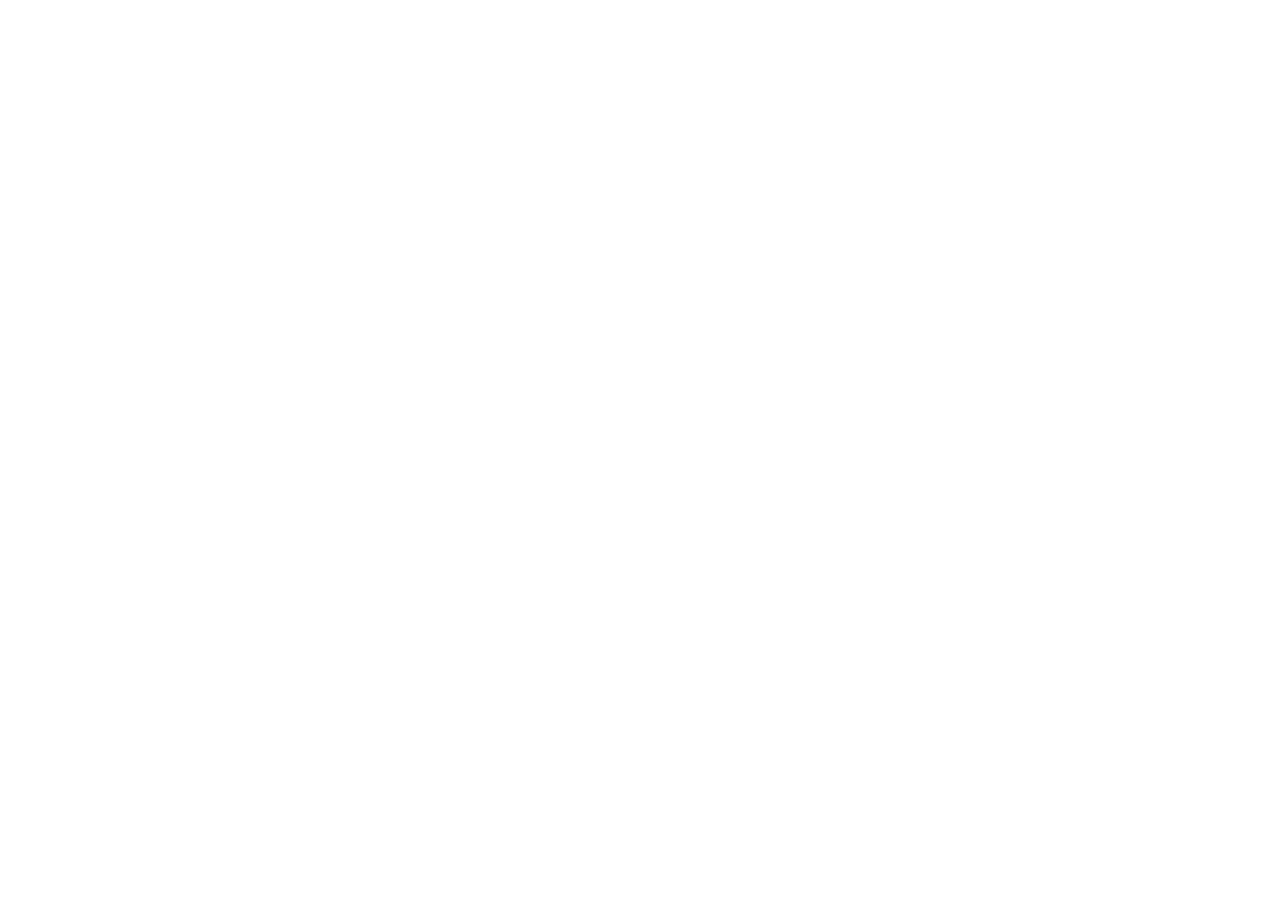
==== index.html @ 962b22c9 "Update index.html" ====
<!doctype html>
<html lang="en">
  <head>
    <meta charset="utf-8">
    <meta name="viewport" content="width=device-width, initial-scale=1">
    <link href="https://cdn.jsdelivr.net/npm/bootstrap@5.0.0-beta1/dist/css/bootstrap.min.css" rel="stylesheet" integrity="sha384-giJF6kkoqNQ00vy+HMDP7azOuL0xtbfIcaT9wjKHr8RbDVddVHyTfAAsrekwKmP1" crossorigin="anonymous">
    <link rel="stylesheet" href="style.css">
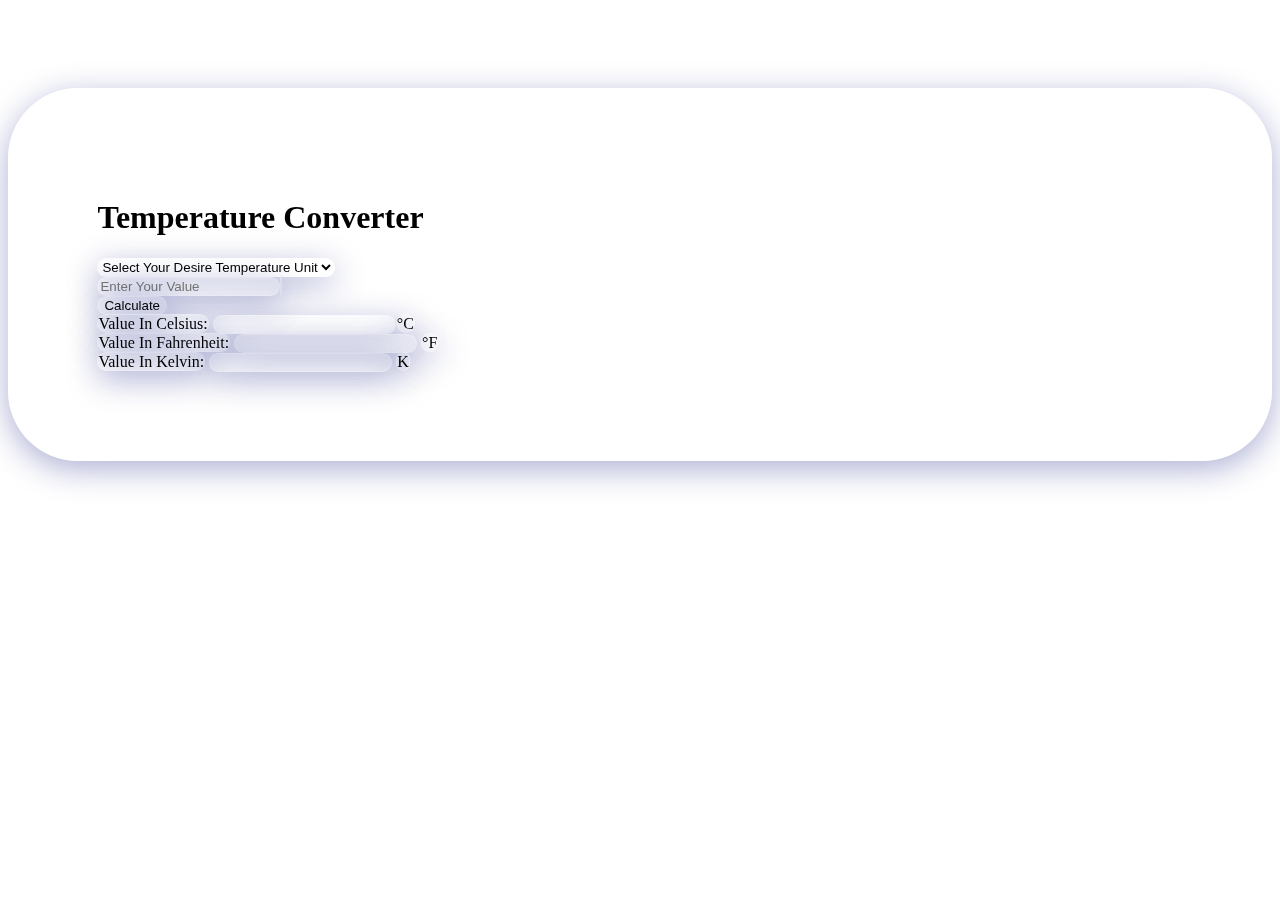
==== commit 6692e275: "Update index.html" ====
--- a/index.html
+++ b/index.html
@@ -4,4 +4,87 @@
     <meta charset="utf-8">
     <meta name="viewport" content="width=device-width, initial-scale=1">
     <link href="https://cdn.jsdelivr.net/npm/bootstrap@5.0.0-beta1/dist/css/bootstrap.min.css" rel="stylesheet" integrity="sha384-giJF6kkoqNQ00vy+HMDP7azOuL0xtbfIcaT9wjKHr8RbDVddVHyTfAAsrekwKmP1" crossorigin="anonymous">
-    <link rel="stylesheet" href="style.css">+    <link rel="stylesheet" href="style.css">
+    <title>Temperature Converter</title>
+  </head>
+
+  <body>
+
+    <!-- Background will be changed according to the Temperature -->
+
+    <video autoplay muted loop id="default">
+        <source src="default.webm" type="video/mp4">
+    </video>
+    <video autoplay muted loop id="twf">
+        <source src="25.mp4" type="video/mp4">
+    </video>
+    <video autoplay muted loop id="thf">
+        <source src="35.mp4" type="video/mp4">
+    </video>
+    <video autoplay muted loop id="hundred">
+        <source src="100.mp4" type="video/mp4">
+    </video>
+    <video autoplay muted loop id="fif">
+        <source src="55.mp4" type="video/mp4">
+    </video>
+    <video autoplay muted loop id="one">
+        <source src="1.mp4" type="video/mp4">
+    </video>
+    <video autoplay muted loop id="zero">
+        <source src="0.mp4" type="video/mp4">
+    </video>
+    <main>
+        <div class="container">
+            <div class="row">
+                <div class="col-md-6 mx-auto">
+                    <div class="card card-body text-center pt-4">
+                        <h1 id="heading" class="pb-4 display-5">
+                            Temperature Converter
+                        </h1>
+                        <form id="temp-form">
+                            <div class="form-group pt-2">
+                                <select id="tempUnit" class="form-select" aria-label="Default select example">
+                                    <option selected>Select Your Desire Temperature Unit</option>
+                                    <option value="fahrenheit">Fahrenheit</option>
+                                    <option value="celsius">Celsius</option>
+                                    <option value="kelvin">Kelvin</option>
+                                </select>
+                            </div>
+                            <div class="form-group pt-2">
+                                <div class="input-group">
+                                    <input type="number" class="form-control" id="UIinputValue" placeholder="Enter Your Value">
+                                    <span class="input-group-text" id="UIinputValueUnit"></span>
+                                </div>
+                            </div>
+                            <div class="form-group d-grid pt-4">
+                                <input type="submit" value="Calculate" class="btn btn-dark calculateBtn">
+                            </div>
+                        </form>
+                      <div class="form-group pt-4">
+                            <div class="input-group pt-1">
+                                <span class="input-group-text"> Value In Celsius:</span>
+                                <input type="number" class="form-control" id="result-celsius" disabled><span class="input-group-text">&deg;C</span>
+                            </div>
+                            <div class="input-group pt-1">
+                                <span class="input-group-text"> Value In Fahrenheit:</span>
+                                <input type="number" class="form-control" id="result-fahrenheit" disabled>
+                                <span class="input-group-text">&deg;F</span>
+                            </div>
+                            <div class="input-group pt-1">
+                                <span class="input-group-text"> Value In Kelvin:</span>
+                                <input type="number" class="form-control" id="result-kelvin" disabled>
+                                <span class="input-group-text">K</span>
+                            </div>
+                        </div>
+                    </div>
+                </div>
+            </div>
+        </div>
+    </main>
+    <script src="https://cdn.jsdelivr.net/npm/bootstrap@5.0.0-beta1/dist/js/bootstrap.bundle.min.js" integrity="sha384-ygbV9kiqUc6oa4msXn9868pTtWMgiQaeYH7/t7LECLbyPA2x65Kgf80OJFdroafW" crossorigin="anonymous"></script>
+    <script src="https://cdn.jsdelivr.net/npm/@popperjs/core@2.5.4/dist/umd/popper.min.js" integrity="sha384-q2kxQ16AaE6UbzuKqyBE9/u/KzioAlnx2maXQHiDX9d4/zp8Ok3f+M7DPm+Ib6IU" crossorigin="anonymous"></script>
+    <script src="https://cdn.jsdelivr.net/npm/bootstrap@5.0.0-beta1/dist/js/bootstrap.min.js" integrity="sha384-pQQkAEnwaBkjpqZ8RU1fF1AKtTcHJwFl3pblpTlHXybJjHpMYo79HY3hIi4NKxyj" crossorigin="anonymous"></script>
+
+    <script src="script.js"></script>
+  </body>
+</html>
--- a/style.css
+++ b/style.css
@@ -0,0 +1,31 @@
+body{
+    font-family: 'Audiowide', cursive;
+}
+
+.container{
+    margin-top: 7%;
+}
+
+.card{
+    padding: 7%
+}
+.card,.form-control,.form-select,.input-group-text,.calculateBtn,option{
+    background-color: rgba(216, 221, 216, 0.726); background: rgba( 255, 255, 255, 0.35 );
+    box-shadow: 0 8px 32px 0 rgba( 31, 38, 135, 0.37 );
+    backdrop-filter: blur( 7px );
+    -webkit-backdrop-filter: blur( 07px );
+    border-radius: 70px;
+    border: 1px solid rgba( 255, 255, 255, 0.18 );
+}
+
+.calculateBtn{
+    color: #000;
+}
+
+#default,#twf,#thf,#zero,#one,#fif,#hundred{
+position: fixed;
+  right: 0;
+  bottom: 0;
+  min-width: 100%;
+  min-height: 100%;
+}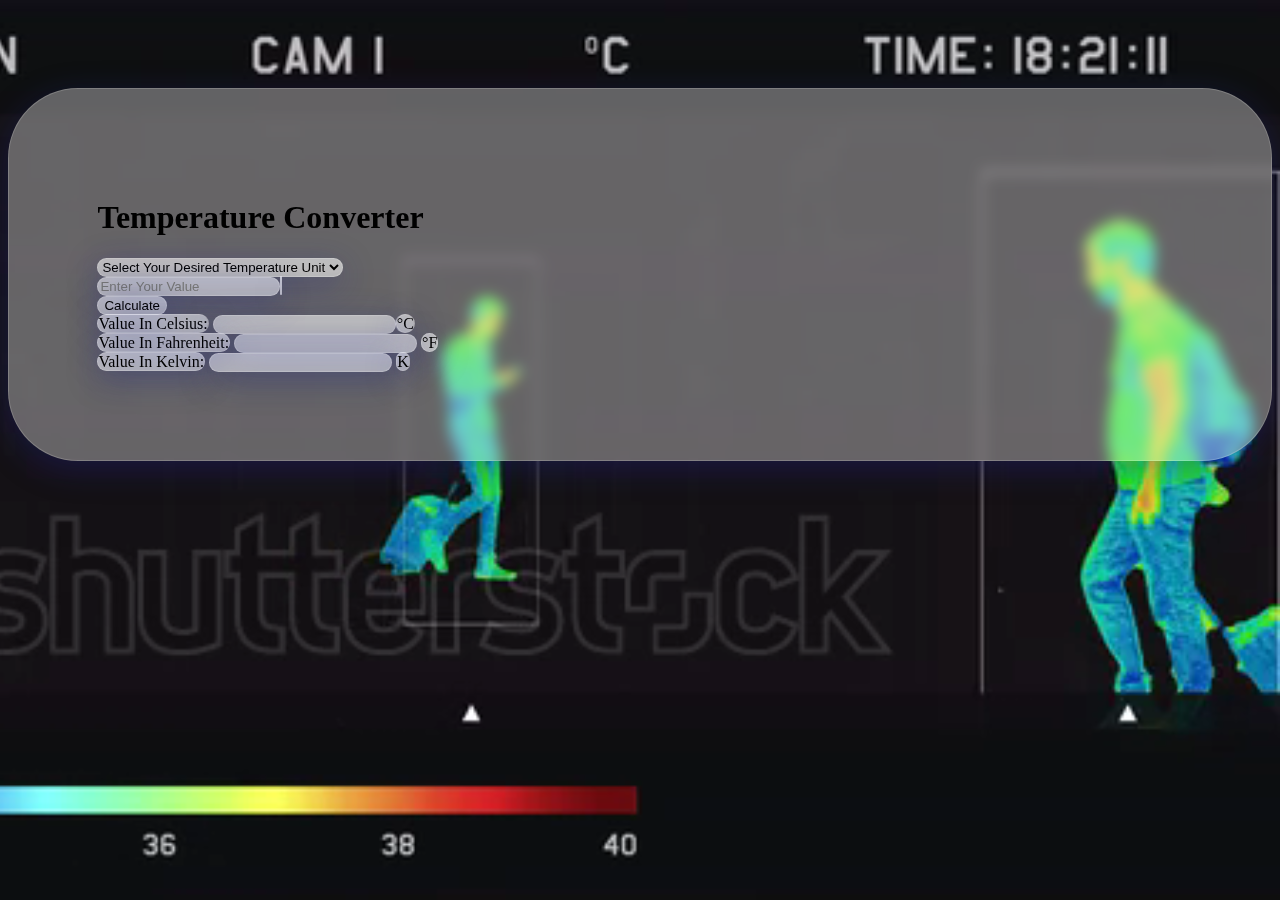
==== commit 36002e7d: "Update index.html" ====
--- a/index.html
+++ b/index.html
@@ -44,7 +44,7 @@
                         <form id="temp-form">
                             <div class="form-group pt-2">
                                 <select id="tempUnit" class="form-select" aria-label="Default select example">
-                                    <option selected>Select Your Desire Temperature Unit</option>
+                                    <option selected>Select Your Desired Temperature Unit</option>
                                     <option value="fahrenheit">Fahrenheit</option>
                                     <option value="celsius">Celsius</option>
                                     <option value="kelvin">Kelvin</option>
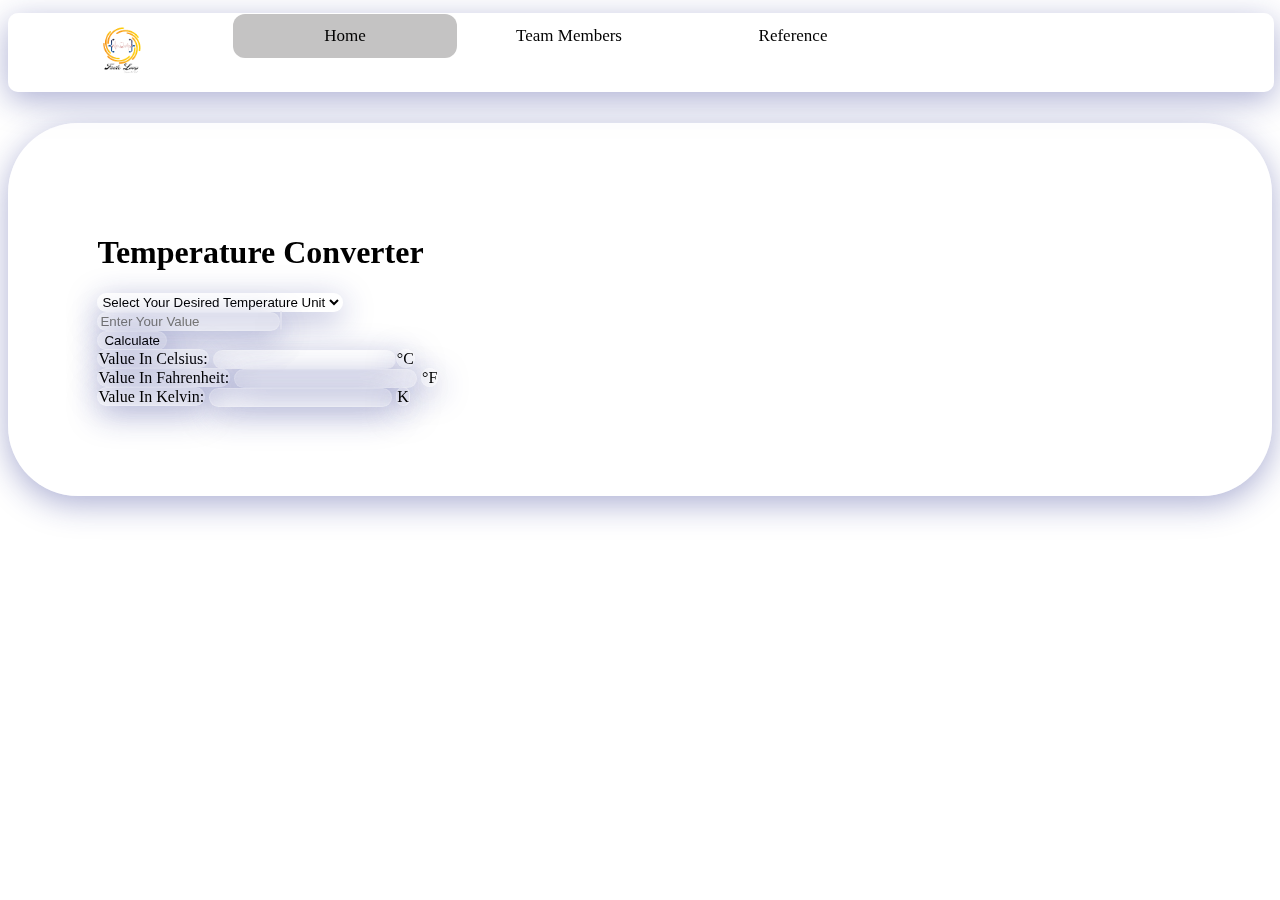
==== commit 3497f40e: "Merge branch 'main' of https://github.com/AnujFLC/Webslingers" ====
--- a/index.html
+++ b/index.html
@@ -13,7 +13,7 @@
     <!-- Background will be changed according to the Temperature -->
 
     <video autoplay muted loop id="default">
-        <source src="default.webm" type="video/mp4">
+        <source src="default.mp4" type="video/mp4">
     </video>
     <video autoplay muted loop id="twf">
         <source src="25.mp4" type="video/mp4">
@@ -35,6 +35,14 @@
     </video>
     <main>
         <div class="container">
+        <div class="navbar">
+            <a href="#"><img src="./1.png" alt="finte loop logo" class="logo"></a>
+        
+            <a class="active" href="index.html">Home</a>
+            <a class="" href="./abt.html"> Team Members</a>
+            <a href="reffer.html">Reference</a>
+        
+        </div>
             <div class="row">
                 <div class="col-md-6 mx-auto">
                     <div class="card card-body text-center pt-4">
--- a/style.css
+++ b/style.css
@@ -1,5 +1,57 @@
 body{
-    font-family: 'Audiowide', cursive;
+    font-family: cursive;
+}
+/* Style the navigation bar */
+.navbar {
+    width: 100%;
+    background-color: rgba(216, 221, 216, 0.726);
+    background: rgba(255, 255, 255, 0.35);
+    box-shadow: 0 8px 32px 0 rgba(31, 38, 135, 0.37);
+    backdrop-filter: blur(7px);
+    -webkit-backdrop-filter: blur(07px);
+    border-radius: 70px;
+    border: 1px solid rgba(255, 255, 255, 0.18);
+    overflow: auto;
+    border-radius: 10px;
+    margin-bottom: 31px;
+    height: auto;
+    margin-top: -75px;
+    padding: 0px 0px;
+
+
+}
+
+
+.navbar img {
+    width: 48px;
+    height: auto;
+}
+
+.navbar a {
+    float: left;
+    text-align: center;
+    padding: 12px;
+    color: black;
+    text-decoration: none;
+    font-size: 17px;
+    border-radius: 12px;
+    width: 200px;
+
+}
+
+.navbar a:hover {
+    background-color: rgba(160, 160, 160, 0.822);
+}
+
+.active {
+    background-color: #24232345;
+}
+
+@media screen and (max-width: 500px) {
+    .navbar a {
+        float: none;
+        display: block;
+    }
 }
 
 .container{
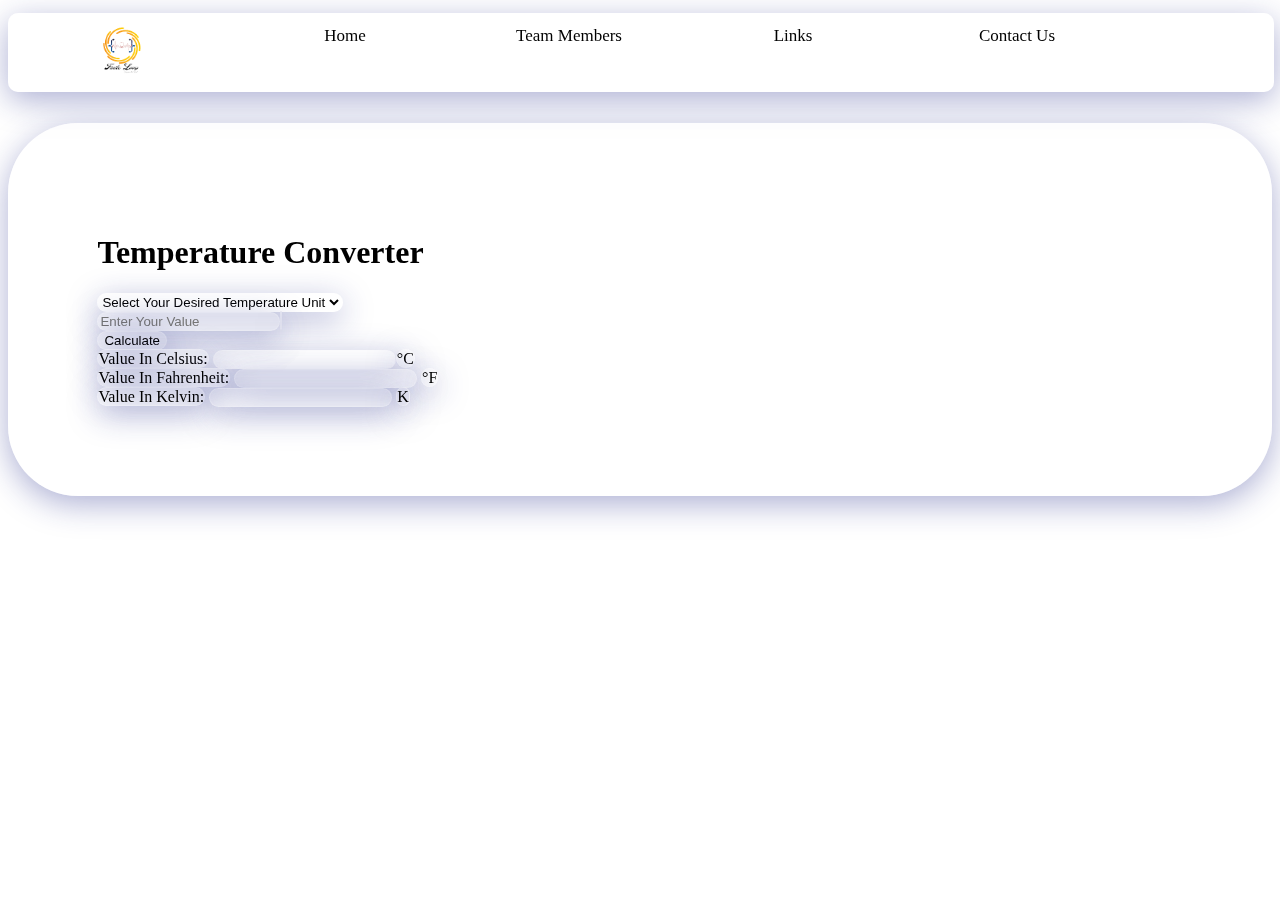
==== commit 8f8c08ea: "Update index.html" ====
--- a/index.html
+++ b/index.html
@@ -36,11 +36,12 @@
     <main>
         <div class="container">
         <div class="navbar">
-            <a href="#"><img src="./1.png" alt="finte loop logo" class="logo"></a>
+            <a href="https://www.finiteloop.co.in/"><img src="./1.png" alt="finte loop logo" class="logo"></a>
         
-            <a class="active" href="index.html">Home</a>
-            <a class="" href="./abt.html"> Team Members</a>
-            <a href="reffer.html">Reference</a>
+            <a  id="home" href="./index.html" >Home</a>
+            <a  id="abt" href="./abt.html" >Team Members</a>
+            <a  id="abt" href="./link.html" >Links</a>
+            <a  id="abt" href="./contact.html" >Contact Us</a>
         
         </div>
             <div class="row">
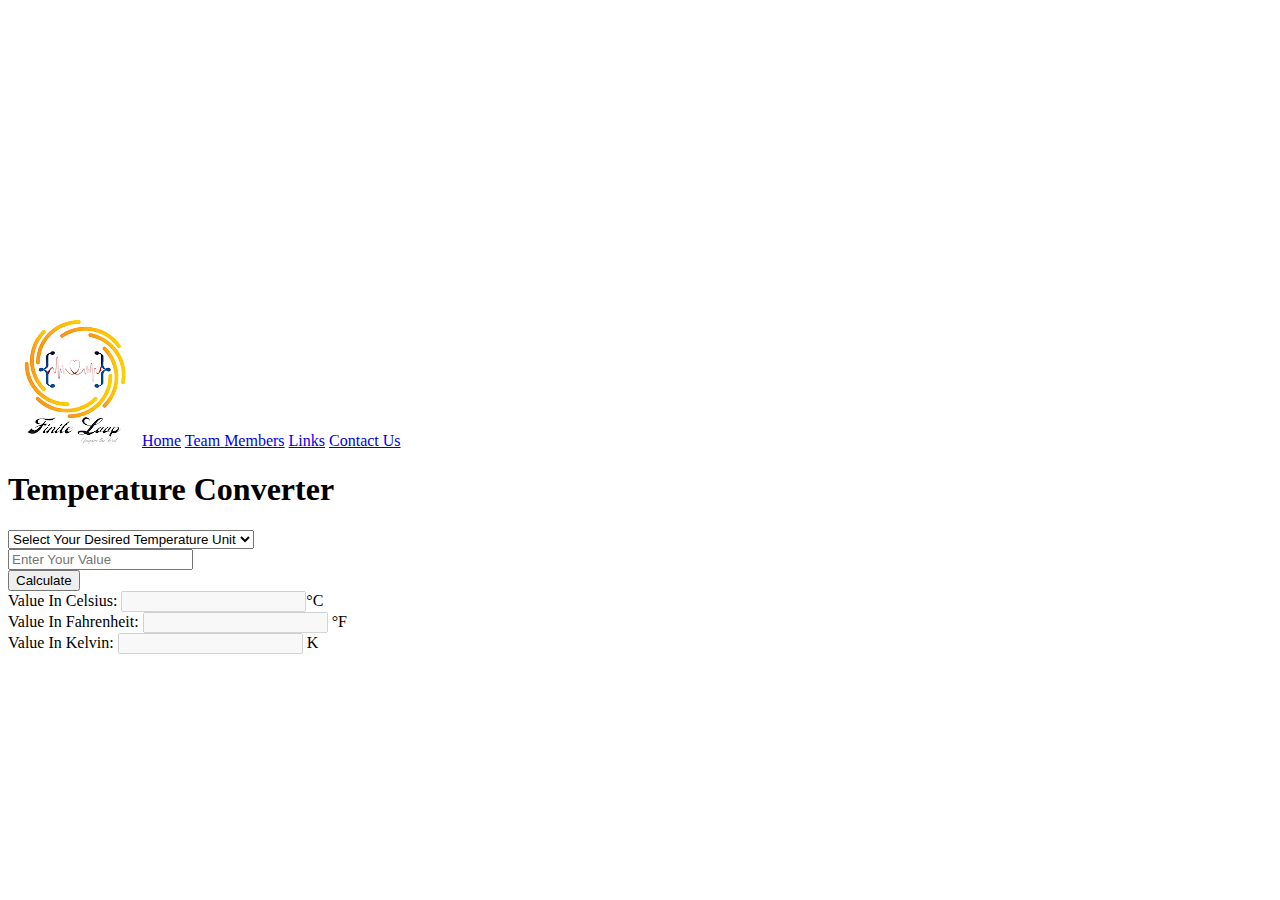
==== commit a5e2186b: "Update index.html" ====
--- a/index.html
+++ b/index.html
@@ -4,7 +4,7 @@
     <meta charset="utf-8">
     <meta name="viewport" content="width=device-width, initial-scale=1">
     <link href="https://cdn.jsdelivr.net/npm/bootstrap@5.0.0-beta1/dist/css/bootstrap.min.css" rel="stylesheet" integrity="sha384-giJF6kkoqNQ00vy+HMDP7azOuL0xtbfIcaT9wjKHr8RbDVddVHyTfAAsrekwKmP1" crossorigin="anonymous">
-    <link rel="stylesheet" href="style.css">
+    <link rel="stylesheet" href="style2.css">
     <title>Temperature Converter</title>
   </head>
 
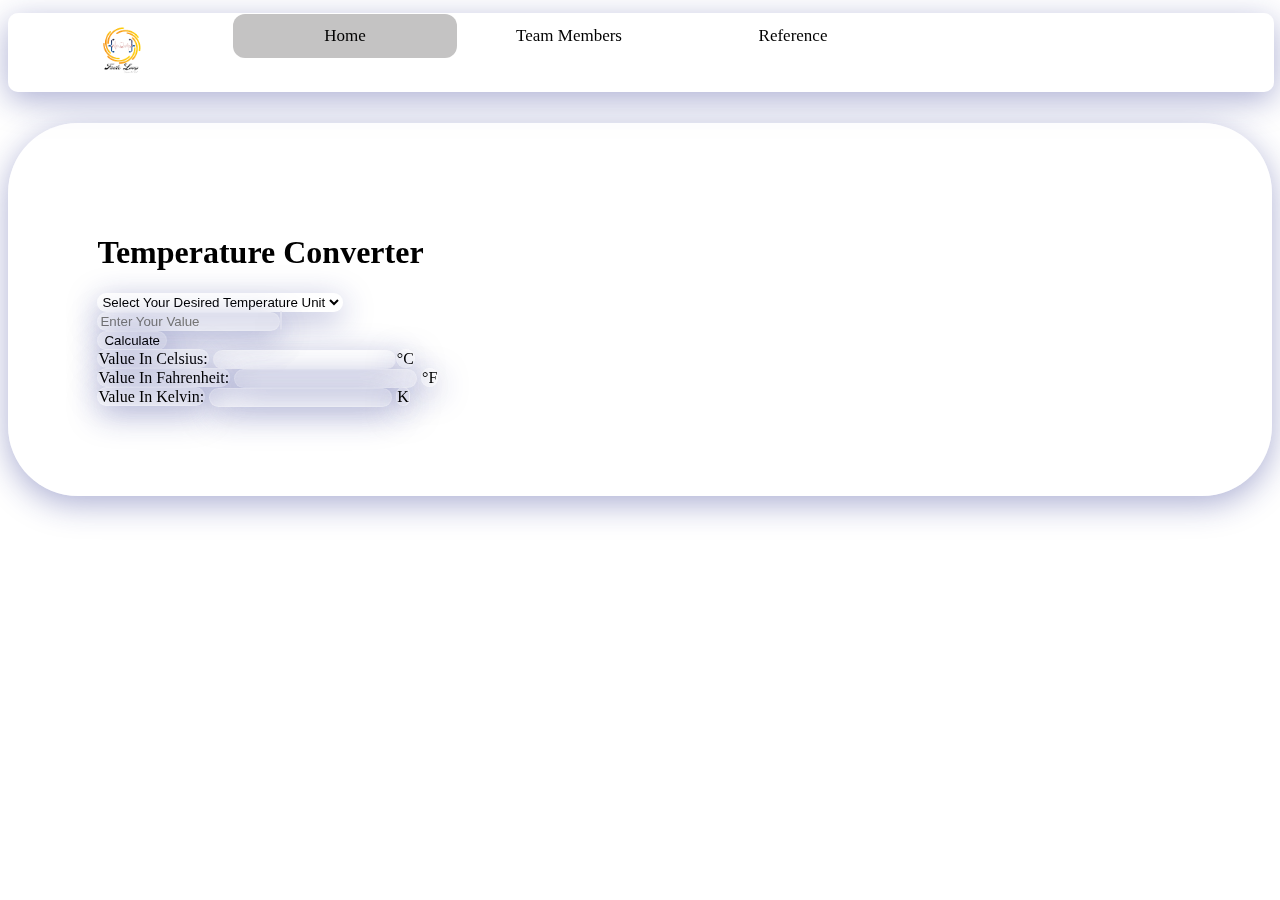
==== commit ba1b521b: "Conflict In the Repository restored" ====
--- a/index.html
+++ b/index.html
@@ -4,7 +4,7 @@
     <meta charset="utf-8">
     <meta name="viewport" content="width=device-width, initial-scale=1">
     <link href="https://cdn.jsdelivr.net/npm/bootstrap@5.0.0-beta1/dist/css/bootstrap.min.css" rel="stylesheet" integrity="sha384-giJF6kkoqNQ00vy+HMDP7azOuL0xtbfIcaT9wjKHr8RbDVddVHyTfAAsrekwKmP1" crossorigin="anonymous">
-    <link rel="stylesheet" href="style2.css">
+    <link rel="stylesheet" href="style.css">
     <title>Temperature Converter</title>
   </head>
 
@@ -36,12 +36,11 @@
     <main>
         <div class="container">
         <div class="navbar">
-            <a href="https://www.finiteloop.co.in/"><img src="./1.png" alt="finte loop logo" class="logo"></a>
+            <a href="#"><img src="./1.png" alt="finte loop logo" class="logo"></a>
         
-            <a  id="home" href="./index.html" >Home</a>
-            <a  id="abt" href="./abt.html" >Team Members</a>
-            <a  id="abt" href="./link.html" >Links</a>
-            <a  id="abt" href="./contact.html" >Contact Us</a>
+            <a class="active" href="index.html">Home</a>
+            <a class="" href="./abt.html"> Team Members</a>
+            <a href="reffer.html">Reference</a>
         
         </div>
             <div class="row">
--- a/style.css
+++ b/style.css
@@ -0,0 +1,83 @@
+body{
+    font-family: cursive;
+}
+/* Style the navigation bar */
+.navbar {
+    width: 100%;
+    background-color: rgba(216, 221, 216, 0.726);
+    background: rgba(255, 255, 255, 0.35);
+    box-shadow: 0 8px 32px 0 rgba(31, 38, 135, 0.37);
+    backdrop-filter: blur(7px);
+    -webkit-backdrop-filter: blur(07px);
+    border-radius: 70px;
+    border: 1px solid rgba(255, 255, 255, 0.18);
+    overflow: auto;
+    border-radius: 10px;
+    margin-bottom: 31px;
+    height: auto;
+    margin-top: -75px;
+    padding: 0px 0px;
+
+
+}
+
+
+.navbar img {
+    width: 48px;
+    height: auto;
+}
+
+.navbar a {
+    float: left;
+    text-align: center;
+    padding: 12px;
+    color: black;
+    text-decoration: none;
+    font-size: 17px;
+    border-radius: 12px;
+    width: 200px;
+
+}
+
+.navbar a:hover {
+    background-color: rgba(160, 160, 160, 0.822);
+}
+
+.active {
+    background-color: #24232345;
+}
+
+@media screen and (max-width: 500px) {
+    .navbar a {
+        float: none;
+        display: block;
+    }
+}
+
+.container{
+    margin-top: 7%;
+}
+
+.card{
+    padding: 7%
+}
+.card,.form-control,.form-select,.input-group-text,.calculateBtn,option{
+    background-color: rgba(216, 221, 216, 0.726); background: rgba( 255, 255, 255, 0.35 );
+    box-shadow: 0 8px 32px 0 rgba( 31, 38, 135, 0.37 );
+    backdrop-filter: blur( 7px );
+    -webkit-backdrop-filter: blur( 07px );
+    border-radius: 70px;
+    border: 1px solid rgba( 255, 255, 255, 0.18 );
+}
+
+.calculateBtn{
+    color: #000;
+}
+
+#default,#twf,#thf,#zero,#one,#fif,#hundred{
+position: fixed;
+  right: 0;
+  bottom: 0;
+  min-width: 100%;
+  min-height: 100%;
+}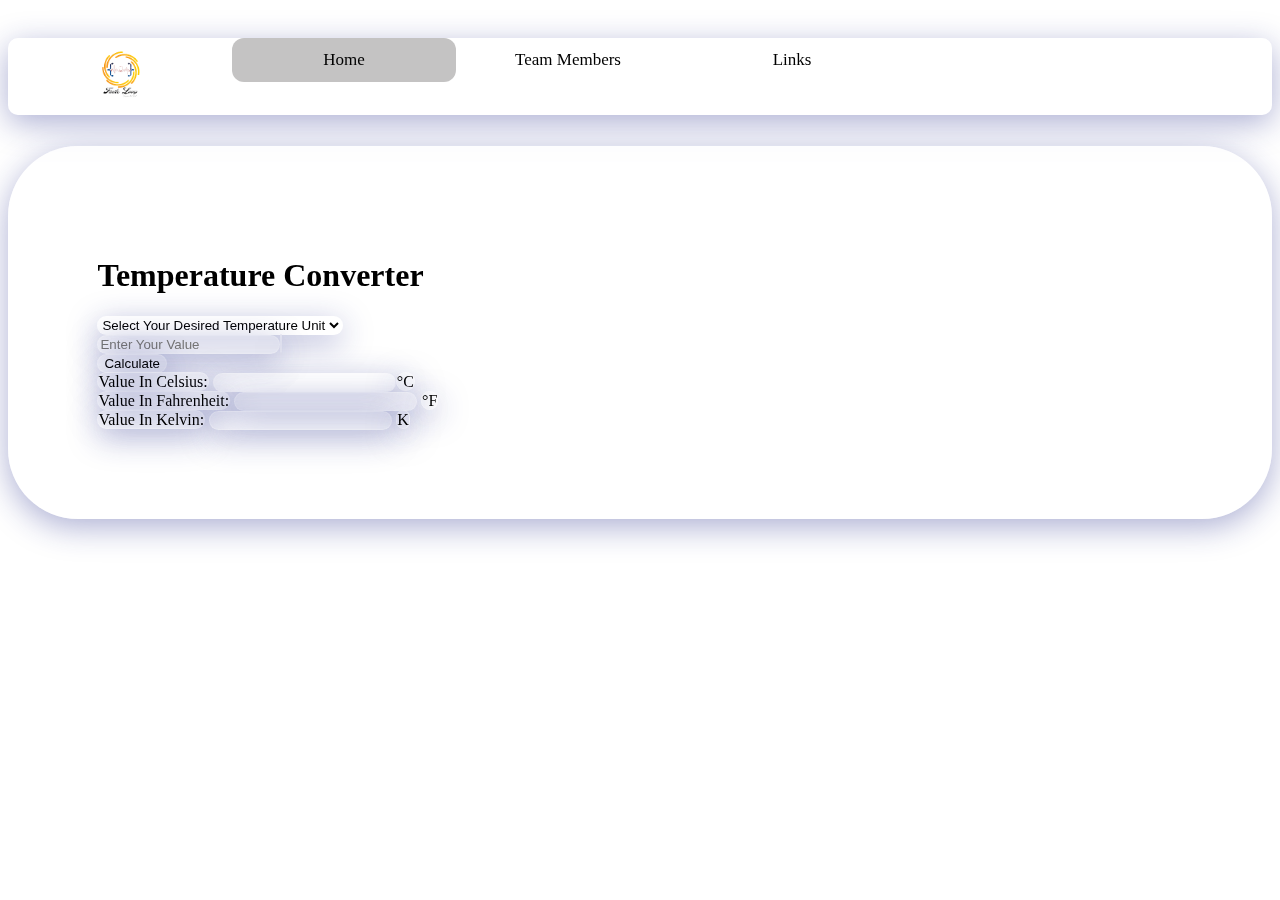
==== commit 4867be67: "Update index.html" ====
--- a/index.html
+++ b/index.html
@@ -40,7 +40,7 @@
         
             <a class="active" href="index.html">Home</a>
             <a class="" href="./abt.html"> Team Members</a>
-            <a href="reffer.html">Reference</a>
+            <a href="reffer.html">Links</a>
         
         </div>
             <div class="row">
--- a/style.css
+++ b/style.css
@@ -10,12 +10,11 @@
     backdrop-filter: blur(7px);
     -webkit-backdrop-filter: blur(07px);
     border-radius: 70px;
-    border: 1px solid rgba(255, 255, 255, 0.18);
     overflow: auto;
     border-radius: 10px;
     margin-bottom: 31px;
     height: auto;
-    margin-top: -75px;
+    margin-top: -50px;
     padding: 0px 0px;
 
 
